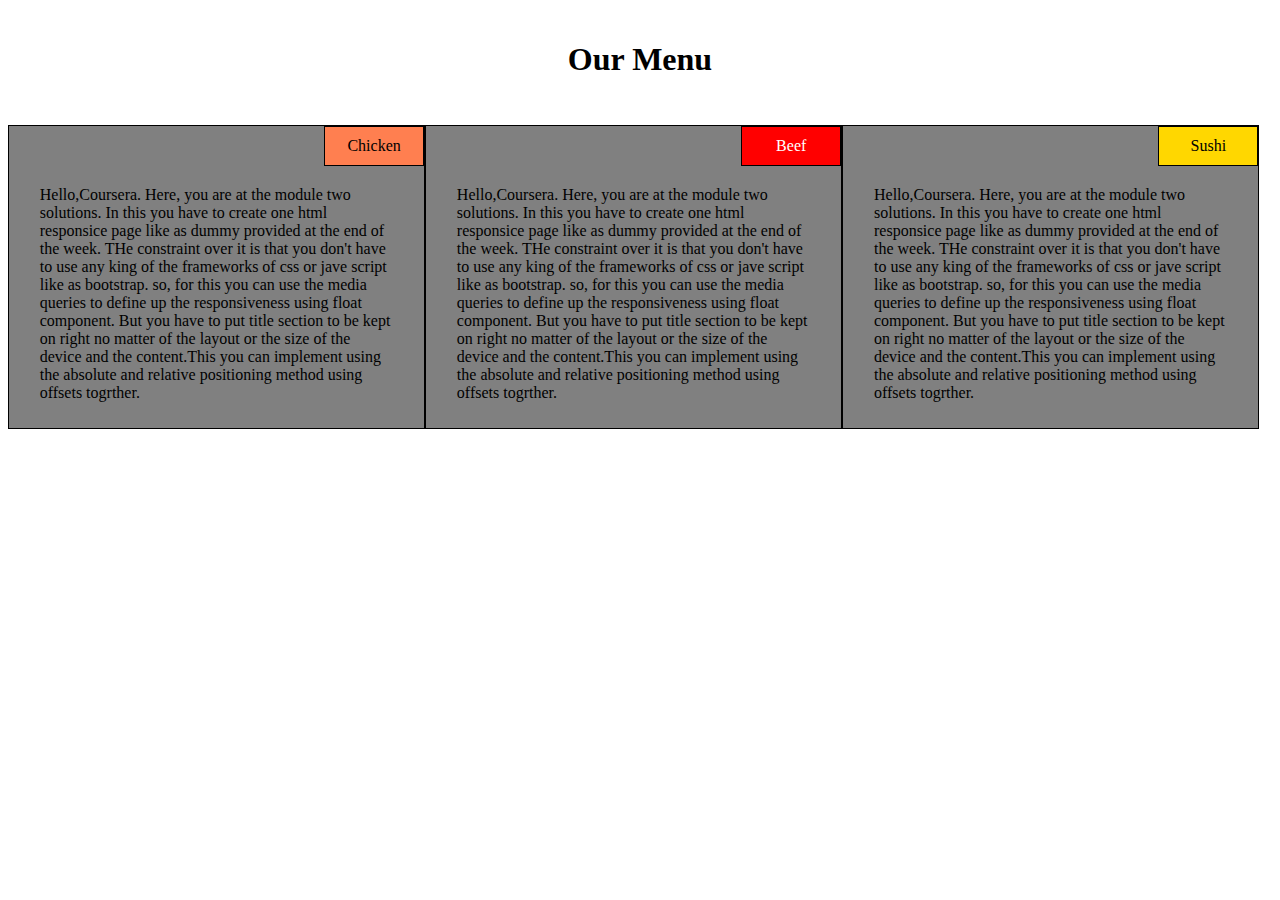
==== mod_2_sol/index.html @ f9be39f5 "module 2 assignment." ====
<!DOCTYPE html>
<html>
<head>
	<title>Home Page</title>
	<meta charset="utf-8">
	<meta name="viewport" width="content-width , initial-scale=1">
    <link rel="stylesheet" type="text/css" href="css/myfile.css">
</head>
<body>
	<h1>Our Menu</h1>
	<div class="row">
		
		<div class=" first col-lg-4 col-md-6" id="div">
			<section id="chicken">Chicken</section>
			<p>
			Hello,Coursera. Here, you are at the module two solutions. In this you have to create one 
			html responsice page like as dummy provided at the end of the week. THe constraint over it
			is that you don't have to use any king of the frameworks of css or jave script like as 
			bootstrap. so, for this you can use the media queries to define up the responsiveness using
			float component. But you have to put title section to be kept on right no matter of the 
			layout or the size of the device and the content.This you can implement using the absolute 
			and relative positioning method using offsets togrther.
			</p>
		</div>
	
	
		<div class=" first col-lg-4 col-md-6" id="div" >
			<section id="beef">Beef</section>
			<p>
			Hello,Coursera. Here, you are at the module two solutions. In this you have to create one 
			html responsice page like as dummy provided at the end of the week. THe constraint over it
			is that you don't have to use any king of the frameworks of css or jave script like as 
			bootstrap. so, for this you can use the media queries to define up the responsiveness using
			float component. But you have to put title section to be kept on right no matter of the 
			layout or the size of the device and the content.This you can implement using the absolute 
			and relative positioning method using offsets togrther.
			</p>
		</div>
	
		<div class=" first col-lg-4 col-md-12" id="div">
			<section id="sushi">Sushi</section>
			<p>
			Hello,Coursera. Here, you are at the module two solutions. In this you have to create one 
			html responsice page like as dummy provided at the end of the week. THe constraint over it
			is that you don't have to use any king of the frameworks of css or jave script like as 
			bootstrap. so, for this you can use the media queries to define up the responsiveness using
			float component. But you have to put title section to be kept on right no matter of the 
			layout or the size of the device and the content.This you can implement using the absolute 
			and relative positioning method using offsets togrther.
			</p>
		</div>
	
	</div>

</body>
</html>
---- mod_2_sol/css/myfile.css ----
*{
	box-sizing: border-box;


}
h1{
	text-align:center;
	padding: 20px;
}

p{
	
	clear: left;
	margin-top: 50px;
	padding: 10px;
	width:90%;
	margin-right: auto;
	margin-left: auto;
}
.first{
	width: auto;
	float: left;
	background-color:grey;
	border:black solid 1px;
	margin-top: 5px;
	
	
}

section{
	float:right;
	border:black solid 1px;
	padding: 10px;
	width: 100px;
	text-align: center;
	margin-top: 0px;

	
}
.row{

	width:100%;
	background-color: blue;
	border: none;
}
#chicken{
	background-color: coral;

}
#beef{
	background-color: red;
	color: white;
}
#sushi{
	background-color: gold;

}
/* for desktop*/
@media(min-width: 992px){
	.col-lg-1,.col-lg-2,.col-lg-3,.col-lg-4,.col-lg-5,.col-lg-6,.col-lg-7,.col-lg-8,.col-lg-9,.col-lg-10,.col-lg-11,.col-lg-12
	{
		float: left;

	}
	.col-lg-1{width:8.33%;}
	.col-lg-2{width:16.66%;}
	.col-lg-3{width:25%;}
	.col-lg-4{width:33%;}
	.col-lg-5{width:41.66%;}
	.col-lg-6{width:50%;}
	.col-lg-7{width:58.33%;}
	.col-lg-8{width:66.66%;}
	.col-lg-9{width:74.99%;}
	.col-lg-10{width:83.33%;}
	.col-lg-11{width:91.66%;}
	.col-lg-12{width:100%;}

}
/*for tablet*/
@media(min-width: 768px) and (max-width: 991px){
	.col-md-1,.col-md-2,.col-md-3,.col-md-4,.col-md-5,.col-md-6,.col-md-7,.col-md-8,.col-md-9,.col-md-10,.col-md-11,.col-md-12
	{
		float: left;

	}
	.col-md-1{width:8.33%;}
	.col-md-2{width:16.66%;}
	.col-md-3{width:25%;}
	.col-md-4{width:33%;}
	.col-md-5{width:41.66%;}
	.col-md-6{width:50%;}
	.col-md-7{width:58.33%;}
	.col-md-8{width:66.66%;}
	.col-md-9{width:74.99%;}
	.col-md-10{width:83.33%;}
	.col-md-11{width:91.66%;}
	.col-md-12{width:100%;}

}
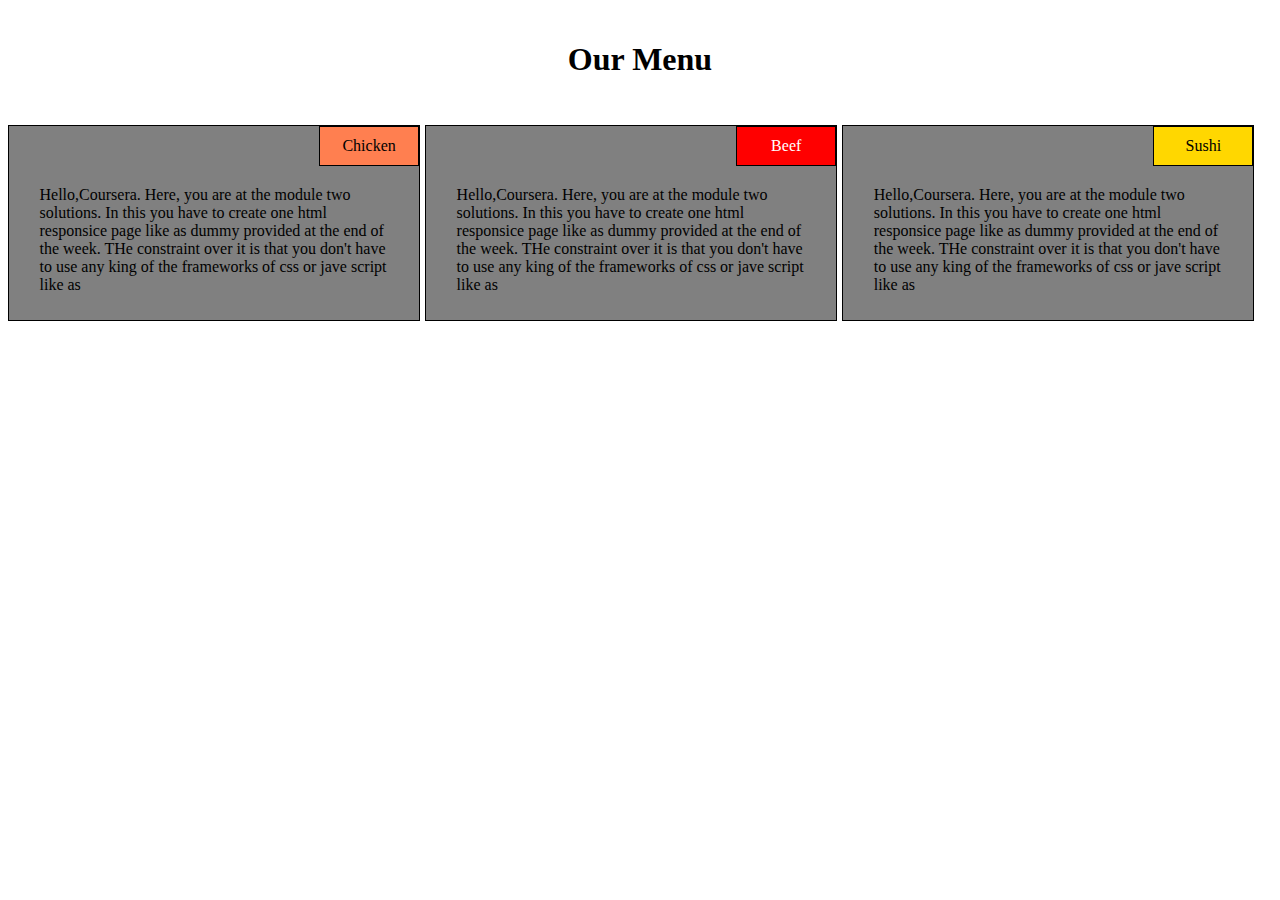
==== commit 9d76e43f: "final." ====
--- a/mod_2_sol/index.html
+++ b/mod_2_sol/index.html
@@ -10,44 +10,39 @@
 	<h1>Our Menu</h1>
 	<div class="row">
 		
-		<div class=" first col-lg-4 col-md-6" id="div">
+		<div class="col-lg-4 col-md-6 col-sm-12" >
+			<div class="first">
 			<section id="chicken">Chicken</section>
 			<p>
 			Hello,Coursera. Here, you are at the module two solutions. In this you have to create one 
 			html responsice page like as dummy provided at the end of the week. THe constraint over it
 			is that you don't have to use any king of the frameworks of css or jave script like as 
-			bootstrap. so, for this you can use the media queries to define up the responsiveness using
-			float component. But you have to put title section to be kept on right no matter of the 
-			layout or the size of the device and the content.This you can implement using the absolute 
-			and relative positioning method using offsets togrther.
+			
 			</p>
+		</div>
 		</div>
 	
 	
-		<div class=" first col-lg-4 col-md-6" id="div" >
+		<div class="  col-lg-4 col-md-6 col-sm-12" >
+			<div class="first">
 			<section id="beef">Beef</section>
 			<p>
 			Hello,Coursera. Here, you are at the module two solutions. In this you have to create one 
 			html responsice page like as dummy provided at the end of the week. THe constraint over it
 			is that you don't have to use any king of the frameworks of css or jave script like as 
-			bootstrap. so, for this you can use the media queries to define up the responsiveness using
-			float component. But you have to put title section to be kept on right no matter of the 
-			layout or the size of the device and the content.This you can implement using the absolute 
-			and relative positioning method using offsets togrther.
 			</p>
 		</div>
+		</div>
 	
-		<div class=" first col-lg-4 col-md-12" id="div">
+		<div class=" col-lg-4 col-md-12 col-sm-12" >
+			<div class="first">
 			<section id="sushi">Sushi</section>
 			<p>
 			Hello,Coursera. Here, you are at the module two solutions. In this you have to create one 
 			html responsice page like as dummy provided at the end of the week. THe constraint over it
 			is that you don't have to use any king of the frameworks of css or jave script like as 
-			bootstrap. so, for this you can use the media queries to define up the responsiveness using
-			float component. But you have to put title section to be kept on right no matter of the 
-			layout or the size of the device and the content.This you can implement using the absolute 
-			and relative positioning method using offsets togrther.
 			</p>
+		   </div>
 		</div>
 	
 	</div>
--- a/mod_2_sol/css/myfile.css
+++ b/mod_2_sol/css/myfile.css
@@ -10,7 +10,6 @@
 
 p{
 	
-	clear: left;
 	margin-top: 50px;
 	padding: 10px;
 	width:90%;
@@ -18,30 +17,28 @@
 	margin-left: auto;
 }
 .first{
-	width: auto;
-	float: left;
 	background-color:grey;
 	border:black solid 1px;
 	margin-top: 5px;
-	
+	margin-right: 5px;
 	
 }
 
 section{
+
 	float:right;
 	border:black solid 1px;
 	padding: 10px;
 	width: 100px;
 	text-align: center;
 	margin-top: 0px;
+	
 
 	
 }
 .row{
 
 	width:100%;
-	background-color: blue;
-	border: none;
 }
 #chicken{
 	background-color: coral;
@@ -96,4 +93,24 @@
 	.col-md-11{width:91.66%;}
 	.col-md-12{width:100%;}
 
+}
+@media(max-width: 767px){
+	.col-sm-1,.col-sm-2,.col-sm-3,.col-sm-4,.col-sm-5,.col-sm-6,.col-sm-7,.col-sm-8,.col-sm-9,.col-sm-10,.col-sm-11,.col-sm-12
+	{
+		float: left;
+
+	}
+	.col-sm-1{width:8.33%;}
+	.col-sm-2{width:16.66%;}
+	.col-sm-3{width:25%;}
+	.col-sm-4{width:33%;}
+	.col-sm-5{width:41.66%;}
+	.col-sm-6{width:50%;}
+	.col-sm-7{width:58.33%;}
+	.col-sm-8{width:66.66%;}
+	.col-sm-9{width:74.99%;}
+	.col-sm-10{width:83.33%;}
+	.col-sm-11{width:91.66%;}
+	.col-sm-12{width:100%;}
+
 }